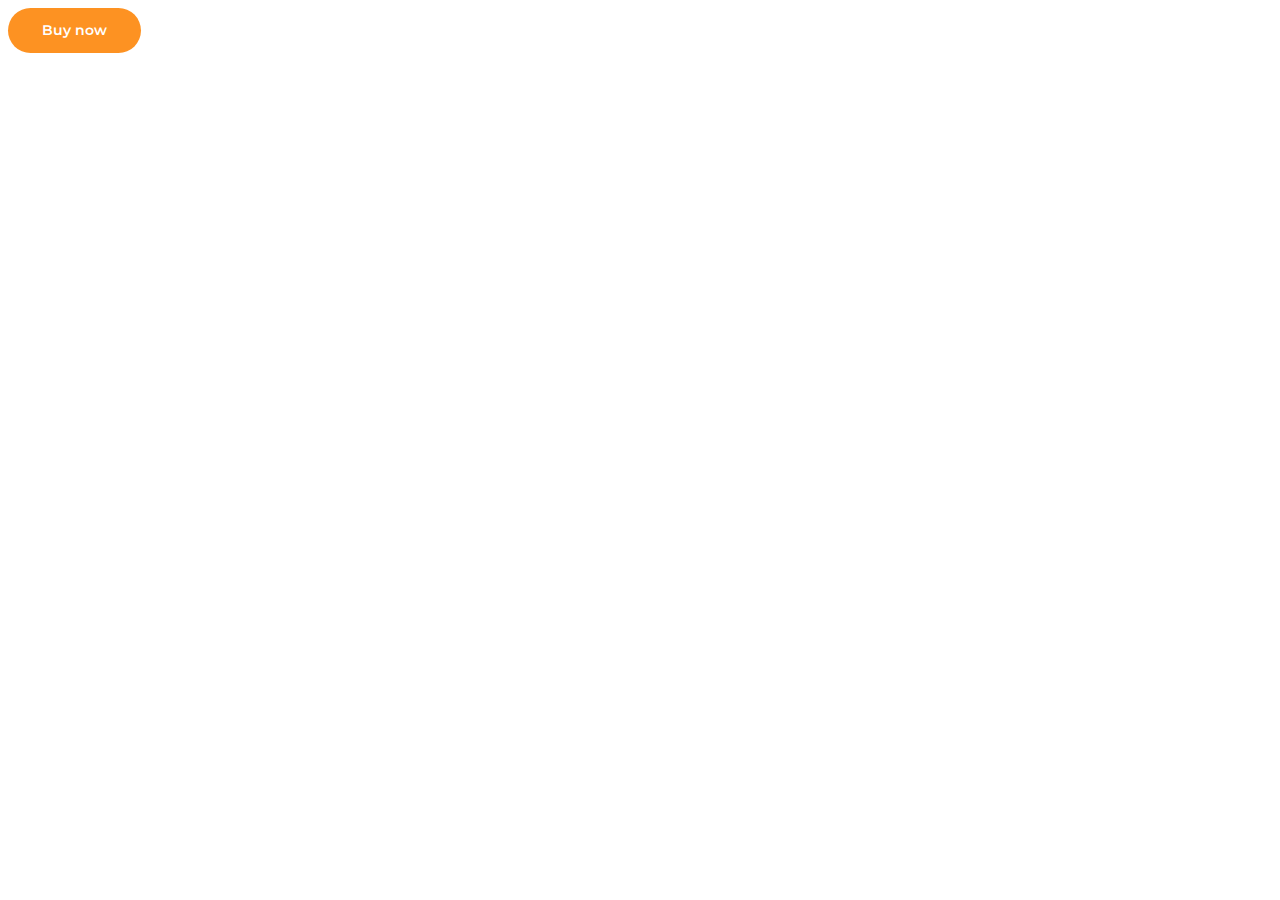
==== index.html @ feed2a5a "s" ====
<!DOCTYPE html>
<html lang="en">
  <head>
    <meta charset="UTF-8" />
    <meta http-equiv="X-UA-Compatible" content="IE=edge" />
    <meta name="viewport" content="width=device-width, initial-scale=1.0" />
    <title>Document</title>

    <link rel="preconnect" href="https://fonts.googleapis.com" />
    <link rel="preconnect" href="https://fonts.gstatic.com" crossorigin />
    <link
      href="https://fonts.googleapis.com/css2?family=Montserrat:ital,wght@0,400;0,500;0,600;1,700&display=swap"
      rel="stylesheet"
    />

    <link
      rel="stylesheet"
      href="https://cdnjs.cloudflare.com/ajax/libs/modern-normalize/1.1.0/modern-normalize.min.css"
      integrity="sha512-wpPYUAdjBVSE4KJnH1VR1HeZfpl1ub8YT/NKx4PuQ5NmX2tKuGu6U/JRp5y+Y8XG2tV+wKQpNHVUX03MfMFn9Q=="
      crossorigin="anonymous"
      referrerpolicy="no-referrer"
    />
    <link
      rel="stylesheet"
      href="https://cdn.jsdelivr.net/npm/swiper@9/swiper-bundle.min.css"
    />
    <link rel="stylesheet" href="./css/modal-buy-now.css" />
  </head>
  <body>
    <!-- КНОПКА ДЛЯ ПРИКЛАДУ -->
    <main>
      <div class="container">
        <button class="modal-bn-button-submit" type="button" data-modal-bn-open>
          Buy now
        </button>
      </div>
    </main>

    <div class="container">
      <!-- МОДАЛКА -->
      <div class="backdrop-bn is-hidden" data-modal-bn>
        <div class="modal-bn">
          <button type="button" class="modal-bn-button" data-modal-bn-close>
            <svg class="modal-bn-btn-close">
              <use href="./images/icons.svg#x-close" stroke="black"></use>
            </svg>
          </button>
          <p class="title-modal-bn">
            <span class="box-title-modal">BUY</span> NOW
          </p>
          <!-- Mobile version -->
          <div class="swiper bn-swiper">
            <div class="swiper-wrapper bn-swiper">
              <div class="swiper-slide bn-swiper">
                <div class="modal-bn-product-item">
                  <picture>
                    <source
                      srcset="
                        ./images/chocolate-piece-tab-desc@1x.jpg 1x,
                        ./images/chocolate-piece-tab-desc@2x.jpg 2x
                      "
                      media="(min-width:768px)"
                    />
                    <source
                      srcset="./images/chocolate-piece-mob@2x.jpg 2x"
                      media="(max-width:767px)"
                    />
                    <img
                      src="./images/chocolate-piece-mob@1x.jpg"
                      alt="chocolate-piece"
                      width="167px"
                      height="148px"
                    />
                  </picture>
                  <button type="button" class="modal-bn-product-button">
                    100 g
                  </button>
                </div>
              </div>
              <div class="swiper-slide bn-swiper">
                <div class="modal-bn-product-item option-chocolate-second">
                  <picture>
                    <source
                      srcset="
                        ./images/chocolate-milk-tab-desc@1x.jpg 1x,
                        ./images/chocolate-milk-tab-desc@2x.jpg 2x
                      "
                      media="(min-width:768px)"
                    />
                    <source
                      srcset="./images/chocolate-milk-mob@2x.jpg 2x"
                      media="(max-width:767px)"
                    />
                    <img
                      src="./images/chocolate-milk-mob@1x.jpg"
                      alt="chocolate-piece"
                      width="167px"
                      height="148px"
                    />
                  </picture>
                  <button type="button" class="modal-bn-product-button">
                    200 g
                  </button>
                </div>
              </div>
              <div class="swiper-slide bn-swiper">
                <div class="modal-bn-product-item option-chocolate-third">
                  <picture>
                    <source
                      srcset="
                        ./images/chocolate-bar-dark-tab-desc@1x.jpg 1x,
                        ./images/chocolate-bar-dark-tab-desc@2x.jpg 2x
                      "
                      media="(min-width:768px)"
                    />
                    <source
                      srcset="./images/chocolate-bar-dark-mob@2x.jpg 2x"
                      media="(max-width:767px)"
                    />
                    <img
                      src="./images/chocolate-bar-dark-mob@1x.jpg"
                      alt="chocolate-piece"
                      width="167px"
                      height="148px"
                    />
                  </picture>
                  <button type="button" class="modal-bn-product-button">
                    300 g
                  </button>
                </div>
              </div>
            </div>

            <!-- If we need navigation buttons -->
            <div class="swiper-pagination bn-swiper"></div>
          </div>
          <!-- Tab-desc version -->
          <ul class="modal-bn-product-list">
            <li class="modal-bn-product-item">
              <picture>
                <source
                  srcset="
                    ./images/chocolate-piece-tab-desc@1x.jpg 1x,
                    ./images/chocolate-piece-tab-desc@2x.jpg 2x
                  "
                  media="(min-width:768px)"
                />
                <source
                  srcset="./images/chocolate-piece-mob@2x.jpg 2x"
                  media="(max-width:767px)"
                />
                <img
                  src="./images/chocolate-piece-mob@1x.jpg"
                  alt="chocolate-piece"
                  width="167px"
                  height="148px"
                />
              </picture>
              <button type="button" class="modal-bn-product-button">
                100 g
              </button>
            </li>
            <li class="modal-bn-product-item option-chocolate-second">
              <picture>
                <source
                  srcset="
                    ./images/chocolate-milk-tab-desc@1x.jpg 1x,
                    ./images/chocolate-milk-tab-desc@2x.jpg 2x
                  "
                  media="(min-width:768px)"
                />
                <source
                  srcset="./images/chocolate-milk-mob@2x.jpg 2x"
                  media="(max-width:767px)"
                />
                <img
                  src="./images/chocolate-milk-mob@1x.jpg"
                  alt="chocolate-piece"
                  width="167px"
                  height="148px"
                />
              </picture>
              <button type="button" class="modal-bn-product-button">
                200 g
              </button>
            </li>
            <li class="modal-bn-product-item option-chocolate-third">
              <picture>
                <source
                  srcset="
                    ./images/chocolate-bar-dark-tab-desc@1x.jpg 1x,
                    ./images/chocolate-bar-dark-tab-desc@2x.jpg 2x
                  "
                  media="(min-width:768px)"
                />
                <source
                  srcset="./images/chocolate-bar-dark-mob@2x.jpg 2x"
                  media="(max-width:767px)"
                />
                <img
                  src="./images/chocolate-bar-dark-mob@1x.jpg"
                  alt="chocolate-piece"
                  width="167px"
                  height="148px"
                />
              </picture>
              <button type="button" class="modal-bn-product-button">
                300 g
              </button>
            </li>
          </ul>

          <form class="modal-form-buy">
            <label class="modal-bn-form-field">
              <span class="modal-bn-input-desc">Personal information</span>
              <span class="input-personal-info-wrapper">
                <input
                  class="modal-bn-input-name"
                  type="text"
                  name="user_name"
                  pattern="^[a-zA-Zа-яА-Я]"
                  placeholder="Name" />
                <input
                  class="modal-bn-input"
                  type="text"
                  name="user_surname"
                  pattern="^[a-zA-Zа-яА-Я]"
                  placeholder="Surname"
              /></span>
            </label>
            <label class="modal-bn-form-field">
              <span class="modal-bn-input-desc">Email</span>
              <input
                class="modal-bn-input"
                type="email"
                name="user_email"
                placeholder="Enter your email"
              />
            </label>

            <label class="modal-bn-form-field">
              <span class="modal-bn-input-desc"> Phone number </span>
              <span class="modal-input-wrapper">
                <span class="modal-wrapper-phone-hint">
                  <svg class="modal-bn-phone-icon">
                    <use href="./images/icons.svg#ukr-flag-number"></use>
                  </svg>
                  <p class="modal-phone-hint-number">+380</p>
                </span>
                <input
                  class="modal-bn-input input-phone"
                  type="tel"
                  name="user_tel"
                  placeholder="Phone number"
                />
              </span>
            </label>
            <label class="modal-bn-form-field">
              <span class="modal-bn-input-desc">Card number</span>
              <span class="modal-input-wrapper">
                <input
                  class="modal-bn-input input-card"
                  type="number"
                  name="user_card_number"
                  placeholder="Enter card"
                />
                <svg class="modal-bn-card-icon">
                  <use href="./images/icons.svg#mastercard"></use>
                </svg>
              </span>
            </label>

            <label class="modal-bn-form-field">
              <span class="modal-bn-input-desc">Comment</span>
              <textarea
                class="modal-bn-textarea"
                name="user_comment"
                placeholder="Enter text"
              ></textarea>
            </label>
            <button
              class="modal-bn-button-submit"
              type="button"
              data-modal-open-thank
            >
              Submit
            </button>
          </form>
        </div>

        <div class="modal-bn-thank is-hidden" data-modal-thank>
          <button
            type="button"
            class="modal-bn-thank-close-btn"
            data-modal-close-thank
          >
            <svg class="modal-bn-thank-close-icon">
              <use href="./images/icons.svg#x-close" stroke="#FD9222"></use>
            </svg>
          </button>
          <h2 class="modal-bn-thank-phrase">THANK YOU!</h2>
          <p class="modal-bn-thank-text">
            We are glad that you ordered our chocolate and we are giving you a
            20% discount on all our products.
          </p>
        </div>
      </div>
    </div>
    <script src="https://cdn.jsdelivr.net/npm/swiper@9/swiper-bundle.min.js"></script>
    <script src="/modal-bn.js"></script>
    <script src="/modal-thank.js"></script>
    <script src="/swiper-bn.js"></script>
  </body>
</html>
---- css/modal-buy-now.css ----
h1,
h2,
h3,
h4,
h5,
h6,
p {
  margin: 0;
}

ul {
  margin: 0;
  padding: 0;
  list-style: none;
}

a {
  color: currentColor;
  text-decoration: none;
}

button {
  cursor: pointer;
}

img {
  display: block;
  max-width: 100%;
  height: auto;
}

:root {
  --transition-dur-and-func: 250ms cubic-bezier(0.4, 0, 0.2, 1);
}
/* ================================================MODAL-BUY-NOW=============================================================================== */
/* 
.container {
  width: 100%;
  padding-left: 15px;
  padding-right: 15px;
  margin-left: auto;
  margin-right: auto;
}

@media screen and (min-width: 480px) {
  .container {
    width: 375px;
  }
}

@media screen and (min-width: 768px) {
  .container {
    width: 766px;
  }
}

@media screen and (min-width: 1200px) {
  .container {
    width: 1158px;
  }
} */

.backdrop-bn {
  width: 100%;
  height: 100%;
  position: fixed;
  top: 0;
  left: 0;
  z-index: 100;
  background-color: rgba(46, 47, 66, 0.4);
  transition: opacity var(--transition-dur-and-func),
    visibility var(--transition-dur-and-func);
  overflow-y: scroll;
}

.backdrop-bn.is-hidden {
  opacity: 0;
  visibility: hidden;
  pointer-events: none;
}

.modal-bn {
  background-color: #fafafa;
  position: absolute;
  top: 50%;
  left: 50%;
  transform: translate(-50%, -50%);
  opacity: 1;
  padding: 32px 24px;
  width: 311px;
}

.modal-bn-button {
  position: absolute;
  width: 24px;
  height: 24px;
  top: 14px;
  right: 14px;
  background-color: transparent;
  padding: 0;
  border: 0;
  display: flex;
  justify-content: center;
  align-items: center;
}

.modal-bn-btn-close {
  width: 24px;
  height: 24px;
}

.title-modal-bn {
  font-style: normal;
  font-weight: 600;
  font-size: 20px;
  line-height: 1.2;

  text-align: center;
  letter-spacing: -0.03em;
  text-transform: uppercase;

  color: #111111;

  margin-bottom: 32px;
}

.box-title-modal {
  color: #fd9222;
}
.swiper.bn-swiper {
  width: 231px;
  height: 284px;
  margin-bottom: 32px;
}

.swiper-horizontal > .swiper-pagination-bullets .swiper-pagination-bullet,
.swiper-pagination-horizontal.swiper-pagination-bullets
  .swiper-pagination-bullet {
  margin: var(--swiper-pagination-bullet-horizontal-gap, 6px);
  margin-bottom: -11px;
}

.swiper-pagination-bullet {
  background-color: rgba(17, 17, 17, 0.3);
  width: 13px;
  height: 13px;
  border-radius: 50px;
}

.swiper-pagination-bullet-active {
  width: 28px;
  height: 13px;
  background-color: #fd9222;
}
.modal-bn-product-item {
  margin-bottom: 32px;
  text-align: center;
  width: 231px;
  height: 257px;

  background: #ffffff;
  border: 1px solid rgba(17, 17, 17, 0.1);
  border-radius: 15px;
  padding: 32px 32px 28px 32px;
  margin-left: auto;
  margin-right: auto;
}

.modal-bn-product-button {
  margin-top: 16px;
  font-family: "Montserrat";
  font-style: normal;
  font-weight: 600;
  font-size: 14px;
  line-height: 1.22;
  color: #111111;

  width: 96px;
  height: 33px;

  background: #fafafa;
  border: 1px solid rgba(17, 17, 17, 0.1);
  border-radius: 100px;

  transition: background-color var(--transition-dur-and-func),
    color var(--transition-dur-and-func);
}

.modal-bn-product-button:hover,
.modal-bn-product-button:focus {
  background-color: #fcf1e0;
  color: #fd9222;
}

.modal-form-buy {
  display: flex;
  flex-direction: column;
}

.modal-bn-input-desc {
  display: block;
  font-family: "Montserrat";
  font-style: normal;
  font-weight: 500;
  font-size: 12px;
  line-height: 1.17;
  letter-spacing: -0.02em;
  color: #000000;
  margin-bottom: 8px;
}

.modal-bn-form-field {
  margin-bottom: 18px;
}
.modal-bn-input-name {
  margin-bottom: 14px;
}
.modal-bn-input-name,
.modal-bn-input,
.modal-bn-textarea {
  padding: 14px 18px;
  width: 100%;
  height: 45px;
  font-family: "Montserrat";
  font-style: normal;
  font-weight: 400;
  font-size: 14px;
  line-height: 1.2;
  letter-spacing: -0.02em;
  color: black;
  border: 1.5px solid rgba(17, 17, 17, 0.05);
  filter: drop-shadow(0px 5.44492px 5.44492px rgba(0, 0, 0, 0.03));
  border-radius: 8px;
  background-color: transparent;
}
.modal-bn-input-name::placeholder,
.modal-bn-input::placeholder,
.modal-bn-textarea::placeholder {
  font-family: "Montserrat";
  font-style: normal;
  font-weight: 400;
  font-size: 14px;
  line-height: 1.22;
  letter-spacing: -0.02em;
  color: rgba(64, 64, 64, 0.3);
}

.modal-input-wrapper {
  position: relative;
}

.modal-bn-input.input-phone {
  padding-left: 107px;
}

.modal-bn-phone-icon {
  width: 24px;
  height: 24px;
}
.modal-wrapper-phone-hint {
  position: absolute;
  top: 50%;
  left: 18px;
  transform: translateY(-50%);
  z-index: 1;
  display: flex;
  align-items: center;
  justify-content: center;
  gap: 8px;
}

.modal-phone-hint-number {
  font-family: "Montserrat";
  font-weight: 500;
  font-size: 14px;
  line-height: 1.22;
  letter-spacing: -0.02em;
}

.modal-wrapper-phone-hint::after {
  position: absolute;
  left: 74px;
  transform: rotate(90deg);
  content: "";
  display: inline-block;
  width: 30px;
  height: 2px;
  background: rgba(17, 17, 17, 0.1);
  border-radius: 2px;
}
.modal-bn-input.input-card {
  padding-right: 45px;
}

.modal-bn-card-icon {
  position: absolute;
  top: 50%;
  right: 12px;
  width: 32px;
  height: 21px;
  transform: translateY(-50%);
}

textarea {
  resize: none;
}

.modal-bn-textarea {
  height: 91px;
}
.modal-bn-button-submit {
  width: 109px;
  height: 41px;
  left: 24px;
  top: 934px;

  background: #fd9222;
  border-radius: 100px;
  border: 0;

  font-family: "Montserrat";
  font-style: normal;
  font-weight: 600;
  font-size: 14px;
  line-height: 1.22;
  color: #ffffff;

  transition: background-color var(--transition-dur-and-func),
    color var(--transition-dur-and-func);
}

.modal-bn-button-submit:hover,
.modal-bn-button-submit:focus {
  background-color: #fcf1e0;
  color: #fd9222;
}

@media screen and (max-width: 767px) {
  .modal-bn-product-list {
    display: none;
  }
}

@media screen and (min-width: 768px) {
  .swiper {
    display: none;
  }

  .modal-bn {
    width: 609px;
    padding: 48px;
  }
  .title-modal-bn {
    font-size: 24px;
    line-height: 1.17;
  }
  .modal-bn-product-list {
    display: flex;
    justify-content: center;
    align-items: center;
    gap: 16px;
  }

  .modal-bn-product-item {
    width: 160px;
    height: 196px;
    margin-left: 0;
    margin-right: 0;
    padding: 24px 20px 18px 20px;
  }

  .modal-bn-product-button {
    margin-top: 14px;
  }
  .modal-bn-input-desc {
    font-size: 14px;
    line-height: 1.29;
  }

  .modal-bn-input-name {
    margin-bottom: 0;
  }
  .modal-bn-input-name,
  .modal-bn-input,
  .modal-bn-textarea {
    height: 66px;
    padding: 22px 24px;
    font-size: 18px;
  }

  .modal-bn-input-name::placeholder,
  .modal-bn-input::placeholder,
  .modal-bn-textarea::placeholder {
    font-size: 18px;
  }
  .input-personal-info-wrapper {
    display: flex;
    justify-content: center;
    align-items: center;
    gap: 21px;
  }

  .modal-bn-phone-icon {
    width: 32px;
    height: 32px;
  }
  .modal-phone-hint-number {
    font-size: 18px;
  }

  .modal-bn-card-icon {
    width: 44px;
    height: 30px;
  }
  .modal-wrapper-phone-hint {
    gap: 18px;
  }
  .modal-wrapper-phone-hint::after {
    left: 110px;
    width: 40px;
  }

  .modal-bn-input.input-phone {
    padding-left: 177px;
  }

  .modal-bn-input.input-card {
    padding-right: 60px;
  }

  .modal-bn-textarea {
    height: 137px;
  }
  .modal-bn-button-submit {
    width: 133px;
    height: 45px;
  }
}
/* ================================================MODAL-THANK-YOU=============================================================================== */
.modal-bn-thank {
  position: absolute;
  width: 311px;
  height: 350px;
  background: #fd9222 url(../images/chocolat-desing.png) no-repeat -5px 92px fixed;
  background-size: contain;
  border-radius: 15px;
  top: 50%;
  left: 50%;
  transform: translate(-50%, -50%);
  padding-top: 84px;
  padding-right: 24px;
  padding-left: 68px;
}

.modal-bn-thank.is-hidden {
  visibility: hidden;
  opacity: 0;
  pointer-events: none;
}

.modal-bn.is-hidden {
  visibility: hidden;
  opacity: 0;
  pointer-events: none;
}
.modal-bn-thank-close-btn {
  position: absolute;
  top: 14px;
  right: 14px;
  width: 28px;
  height: 28px;
  display: flex;
  align-items: center;
  border-radius: 50%;
  background: #fcf1e0;
  border: 0;
}

.modal-bn-thank-close-icon {
  width: 24px;
  height: 24px;
}
.modal-bn-thank-phrase {
  font-family: "Montserrat";
  font-style: normal;
  font-weight: 600;
  font-size: 20px;
  line-height: 1.2;
  letter-spacing: -0.02em;
  text-transform: uppercase;
  color: #fcf1e0;
  margin-bottom: 8px;
}

.modal-bn-thank-text {
  font-family: "Montserrat";
  font-style: normal;
  font-weight: 400;
  font-size: 14px;
  line-height: 1.14;
  letter-spacing: -0.02em;
  color: #fcf1e0;
}

@media screen and (min-width: 768px) {
  .modal-bn-thank {
    position: absolute;
    width: 516px;
    height: 414px;
    background: #fd9222 url(../images/chocolat-desing.png) no-repeat -5px 92px fixed;
    background-size: contain;
    border-radius: 15px;
    top: 50%;
    left: 50%;
    transform: translate(-50%, -50%);
    padding: 154px 44px 154px 164px;
    transition: opacity var(--transition-dur-and-func),
      visibility var(--transition-dur-and-func);
  }

  .modal-bn-thank-phrase {
    font-family: "Montserrat";
    font-weight: 600;
    font-size: 24px;
    line-height: 1.17;
    letter-spacing: -0.02em;
    text-transform: uppercase;
    color: #fcf1e0;
    margin-bottom: 8px;
  }

  .modal-bn-thank-text {
    font-family: "Montserrat";
    font-weight: 400;
    font-size: 18px;
    line-height: 1.33;
    letter-spacing: -0.02em;
    color: #ffffff;
  }
}
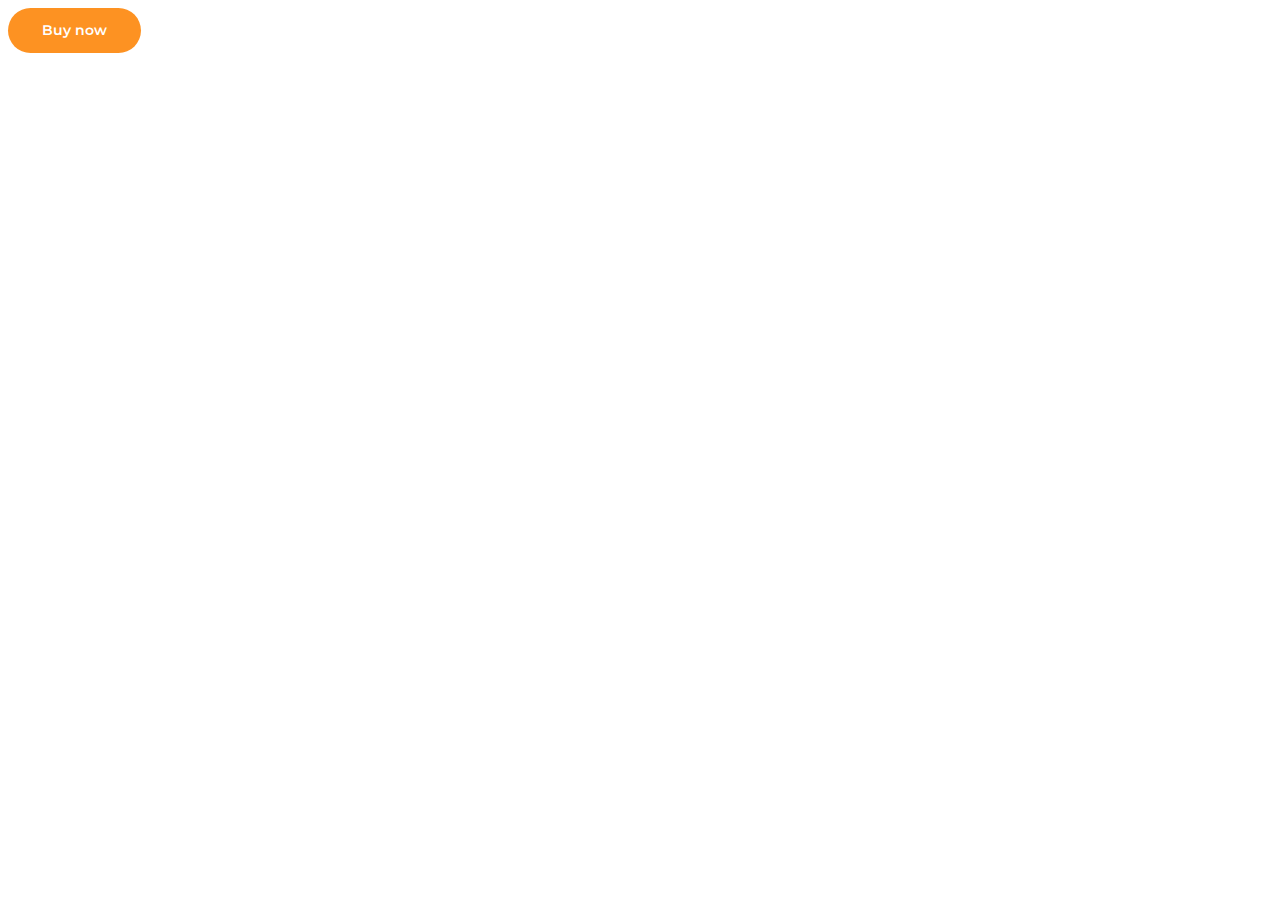
==== commit 75705e07: "Update index.html" ====
--- a/index.html
+++ b/index.html
@@ -24,7 +24,7 @@
       rel="stylesheet"
       href="https://cdn.jsdelivr.net/npm/swiper@9/swiper-bundle.min.css"
     />
-    <link rel="stylesheet" href="./css/modal-buy-now.css" />
+    <link rel="stylesheet" href="./css/styles.css" />
   </head>
   <body>
     <!-- КНОПКА ДЛЯ ПРИКЛАДУ -->
@@ -307,8 +307,8 @@
       </div>
     </div>
     <script src="https://cdn.jsdelivr.net/npm/swiper@9/swiper-bundle.min.js"></script>
-    <script src="/modal-bn.js"></script>
-    <script src="/modal-thank.js"></script>
-    <script src="/swiper-bn.js"></script>
+    <script src="./modal-bn.js"></script>
+    <script src="./modal-thank.js"></script>
+    <script src="./swiper-bn.js"></script>
   </body>
 </html>
--- a/css/styles.css
+++ b/css/styles.css
@@ -0,0 +1,540 @@
+h1,
+h2,
+h3,
+h4,
+h5,
+h6,
+p {
+  margin: 0;
+}
+
+ul {
+  margin: 0;
+  padding: 0;
+  list-style: none;
+}
+
+a {
+  color: currentColor;
+  text-decoration: none;
+}
+
+button {
+  cursor: pointer;
+}
+
+img {
+  display: block;
+  max-width: 100%;
+  height: auto;
+}
+
+:root {
+  --transition-dur-and-func: 250ms cubic-bezier(0.4, 0, 0.2, 1);
+}
+/* ================================================MODAL-BUY-NOW=============================================================================== */
+/* 
+.container {
+  width: 100%;
+  padding-left: 15px;
+  padding-right: 15px;
+  margin-left: auto;
+  margin-right: auto;
+}
+
+@media screen and (min-width: 480px) {
+  .container {
+    width: 375px;
+  }
+}
+
+@media screen and (min-width: 768px) {
+  .container {
+    width: 766px;
+  }
+}
+
+@media screen and (min-width: 1200px) {
+  .container {
+    width: 1158px;
+  }
+} */
+
+.backdrop-bn {
+  width: 100%;
+  height: 100%;
+  position: fixed;
+  top: 0;
+  left: 0;
+  z-index: 100;
+  background-color: rgba(46, 47, 66, 0.4);
+  transition: opacity var(--transition-dur-and-func),
+    visibility var(--transition-dur-and-func);
+  overflow-y: scroll;
+}
+
+.backdrop-bn.is-hidden {
+  opacity: 0;
+  visibility: hidden;
+  pointer-events: none;
+}
+
+.modal-bn {
+  background-color: #fafafa;
+  position: absolute;
+  top: 50%;
+  left: 50%;
+  transform: translate(-50%, -50%);
+  opacity: 1;
+  padding: 32px 24px;
+  width: 311px;
+}
+
+.modal-bn-button {
+  position: absolute;
+  width: 24px;
+  height: 24px;
+  top: 14px;
+  right: 14px;
+  background-color: transparent;
+  padding: 0;
+  border: 0;
+  display: flex;
+  justify-content: center;
+  align-items: center;
+}
+
+.modal-bn-btn-close {
+  width: 24px;
+  height: 24px;
+}
+
+.title-modal-bn {
+  font-style: normal;
+  font-weight: 600;
+  font-size: 20px;
+  line-height: 1.2;
+
+  text-align: center;
+  letter-spacing: -0.03em;
+  text-transform: uppercase;
+
+  color: #111111;
+
+  margin-bottom: 32px;
+}
+
+.box-title-modal {
+  color: #fd9222;
+}
+.swiper.bn-swiper {
+  width: 231px;
+  height: 284px;
+  margin-bottom: 32px;
+}
+
+.swiper-horizontal > .swiper-pagination-bullets .swiper-pagination-bullet,
+.swiper-pagination-horizontal.swiper-pagination-bullets
+  .swiper-pagination-bullet {
+  margin: var(--swiper-pagination-bullet-horizontal-gap, 6px);
+  margin-bottom: -11px;
+}
+
+.swiper-pagination-bullet {
+  background-color: rgba(17, 17, 17, 0.3);
+  width: 13px;
+  height: 13px;
+  border-radius: 50px;
+}
+
+.swiper-pagination-bullet-active {
+  width: 28px;
+  height: 13px;
+  background-color: #fd9222;
+}
+.modal-bn-product-item {
+  margin-bottom: 32px;
+  text-align: center;
+  width: 231px;
+  height: 257px;
+
+  background: #ffffff;
+  border: 1px solid rgba(17, 17, 17, 0.1);
+  border-radius: 15px;
+  padding: 32px 32px 28px 32px;
+  margin-left: auto;
+  margin-right: auto;
+}
+
+.modal-bn-product-button {
+  margin-top: 16px;
+  font-family: "Montserrat";
+  font-style: normal;
+  font-weight: 600;
+  font-size: 14px;
+  line-height: 1.22;
+  color: #111111;
+
+  width: 96px;
+  height: 33px;
+
+  background: #fafafa;
+  border: 1px solid rgba(17, 17, 17, 0.1);
+  border-radius: 100px;
+
+  transition: background-color var(--transition-dur-and-func),
+    color var(--transition-dur-and-func);
+}
+
+.modal-bn-product-button:hover,
+.modal-bn-product-button:focus {
+  background-color: #fcf1e0;
+  color: #fd9222;
+}
+
+.modal-form-buy {
+  display: flex;
+  flex-direction: column;
+}
+
+.modal-bn-input-desc {
+  display: block;
+  font-family: "Montserrat";
+  font-style: normal;
+  font-weight: 500;
+  font-size: 12px;
+  line-height: 1.17;
+  letter-spacing: -0.02em;
+  color: #000000;
+  margin-bottom: 8px;
+}
+
+.modal-bn-form-field {
+  margin-bottom: 18px;
+}
+.modal-bn-input-name {
+  margin-bottom: 14px;
+}
+.modal-bn-input-name,
+.modal-bn-input,
+.modal-bn-textarea {
+  padding: 14px 18px;
+  width: 100%;
+  height: 45px;
+  font-family: "Montserrat";
+  font-style: normal;
+  font-weight: 400;
+  font-size: 14px;
+  line-height: 1.2;
+  letter-spacing: -0.02em;
+  color: black;
+  border: 1.5px solid rgba(17, 17, 17, 0.05);
+  filter: drop-shadow(0px 5.44492px 5.44492px rgba(0, 0, 0, 0.03));
+  border-radius: 8px;
+  background-color: transparent;
+}
+.modal-bn-input-name::placeholder,
+.modal-bn-input::placeholder,
+.modal-bn-textarea::placeholder {
+  font-family: "Montserrat";
+  font-style: normal;
+  font-weight: 400;
+  font-size: 14px;
+  line-height: 1.22;
+  letter-spacing: -0.02em;
+  color: rgba(64, 64, 64, 0.3);
+}
+
+.modal-input-wrapper {
+  position: relative;
+}
+
+.modal-bn-input.input-phone {
+  padding-left: 107px;
+}
+
+.modal-bn-phone-icon {
+  width: 24px;
+  height: 24px;
+}
+.modal-wrapper-phone-hint {
+  position: absolute;
+  top: 50%;
+  left: 18px;
+  transform: translateY(-50%);
+  z-index: 1;
+  display: flex;
+  align-items: center;
+  justify-content: center;
+  gap: 8px;
+}
+
+.modal-phone-hint-number {
+  font-family: "Montserrat";
+  font-weight: 500;
+  font-size: 14px;
+  line-height: 1.22;
+  letter-spacing: -0.02em;
+}
+
+.modal-wrapper-phone-hint::after {
+  position: absolute;
+  left: 74px;
+  transform: rotate(90deg);
+  content: "";
+  display: inline-block;
+  width: 30px;
+  height: 2px;
+  background: rgba(17, 17, 17, 0.1);
+  border-radius: 2px;
+}
+.modal-bn-input.input-card {
+  padding-right: 45px;
+}
+
+.modal-bn-card-icon {
+  position: absolute;
+  top: 50%;
+  right: 12px;
+  width: 32px;
+  height: 21px;
+  transform: translateY(-50%);
+}
+
+textarea {
+  resize: none;
+}
+
+.modal-bn-textarea {
+  height: 91px;
+}
+.modal-bn-button-submit {
+  width: 109px;
+  height: 41px;
+  left: 24px;
+  top: 934px;
+
+  background: #fd9222;
+  border-radius: 100px;
+  border: 0;
+
+  font-family: "Montserrat";
+  font-style: normal;
+  font-weight: 600;
+  font-size: 14px;
+  line-height: 1.22;
+  color: #ffffff;
+
+  transition: background-color var(--transition-dur-and-func),
+    color var(--transition-dur-and-func);
+}
+
+.modal-bn-button-submit:hover,
+.modal-bn-button-submit:focus {
+  background-color: #fcf1e0;
+  color: #fd9222;
+}
+
+@media screen and (max-width: 767px) {
+  .modal-bn-product-list {
+    display: none;
+  }
+}
+
+@media screen and (min-width: 768px) {
+  .swiper {
+    display: none;
+  }
+
+  .modal-bn {
+    width: 609px;
+    padding: 48px;
+  }
+  .title-modal-bn {
+    font-size: 24px;
+    line-height: 1.17;
+  }
+  .modal-bn-product-list {
+    display: flex;
+    justify-content: center;
+    align-items: center;
+    gap: 16px;
+  }
+
+  .modal-bn-product-item {
+    width: 160px;
+    height: 196px;
+    margin-left: 0;
+    margin-right: 0;
+    padding: 24px 20px 18px 20px;
+  }
+
+  .modal-bn-product-button {
+    margin-top: 14px;
+  }
+  .modal-bn-input-desc {
+    font-size: 14px;
+    line-height: 1.29;
+  }
+
+  .modal-bn-input-name {
+    margin-bottom: 0;
+  }
+  .modal-bn-input-name,
+  .modal-bn-input,
+  .modal-bn-textarea {
+    height: 66px;
+    padding: 22px 24px;
+    font-size: 18px;
+  }
+
+  .modal-bn-input-name::placeholder,
+  .modal-bn-input::placeholder,
+  .modal-bn-textarea::placeholder {
+    font-size: 18px;
+  }
+  .input-personal-info-wrapper {
+    display: flex;
+    justify-content: center;
+    align-items: center;
+    gap: 21px;
+  }
+
+  .modal-bn-phone-icon {
+    width: 32px;
+    height: 32px;
+  }
+  .modal-phone-hint-number {
+    font-size: 18px;
+  }
+
+  .modal-bn-card-icon {
+    width: 44px;
+    height: 30px;
+  }
+  .modal-wrapper-phone-hint {
+    gap: 18px;
+  }
+  .modal-wrapper-phone-hint::after {
+    left: 110px;
+    width: 40px;
+  }
+
+  .modal-bn-input.input-phone {
+    padding-left: 177px;
+  }
+
+  .modal-bn-input.input-card {
+    padding-right: 60px;
+  }
+
+  .modal-bn-textarea {
+    height: 137px;
+  }
+  .modal-bn-button-submit {
+    width: 133px;
+    height: 45px;
+  }
+}
+/* ================================================MODAL-THANK-YOU=============================================================================== */
+.modal-bn-thank {
+  position: absolute;
+  width: 311px;
+  height: 350px;
+  background: #fd9222 url(../images/chocolat-desing.png) no-repeat -5px 92px fixed;
+  background-size: contain;
+  border-radius: 15px;
+  top: 50%;
+  left: 50%;
+  transform: translate(-50%, -50%);
+  padding-top: 84px;
+  padding-right: 24px;
+  padding-left: 68px;
+}
+
+.modal-bn-thank.is-hidden {
+  visibility: hidden;
+  opacity: 0;
+  pointer-events: none;
+}
+
+.modal-bn.is-hidden {
+  visibility: hidden;
+  opacity: 0;
+  pointer-events: none;
+}
+.modal-bn-thank-close-btn {
+  position: absolute;
+  top: 14px;
+  right: 14px;
+  width: 28px;
+  height: 28px;
+  display: flex;
+  align-items: center;
+  border-radius: 50%;
+  background: #fcf1e0;
+  border: 0;
+}
+
+.modal-bn-thank-close-icon {
+  width: 24px;
+  height: 24px;
+}
+.modal-bn-thank-phrase {
+  font-family: "Montserrat";
+  font-style: normal;
+  font-weight: 600;
+  font-size: 20px;
+  line-height: 1.2;
+  letter-spacing: -0.02em;
+  text-transform: uppercase;
+  color: #fcf1e0;
+  margin-bottom: 8px;
+}
+
+.modal-bn-thank-text {
+  font-family: "Montserrat";
+  font-style: normal;
+  font-weight: 400;
+  font-size: 14px;
+  line-height: 1.14;
+  letter-spacing: -0.02em;
+  color: #fcf1e0;
+}
+
+@media screen and (min-width: 768px) {
+  .modal-bn-thank {
+    position: absolute;
+    width: 516px;
+    height: 414px;
+    background: #fd9222 url(../images/chocolat-desing.png) no-repeat -5px 92px fixed;
+    background-size: contain;
+    border-radius: 15px;
+    top: 50%;
+    left: 50%;
+    transform: translate(-50%, -50%);
+    padding: 154px 44px 154px 164px;
+    transition: opacity var(--transition-dur-and-func),
+      visibility var(--transition-dur-and-func);
+  }
+
+  .modal-bn-thank-phrase {
+    font-family: "Montserrat";
+    font-weight: 600;
+    font-size: 24px;
+    line-height: 1.17;
+    letter-spacing: -0.02em;
+    text-transform: uppercase;
+    color: #fcf1e0;
+    margin-bottom: 8px;
+  }
+
+  .modal-bn-thank-text {
+    font-family: "Montserrat";
+    font-weight: 400;
+    font-size: 18px;
+    line-height: 1.33;
+    letter-spacing: -0.02em;
+    color: #ffffff;
+  }
+}
